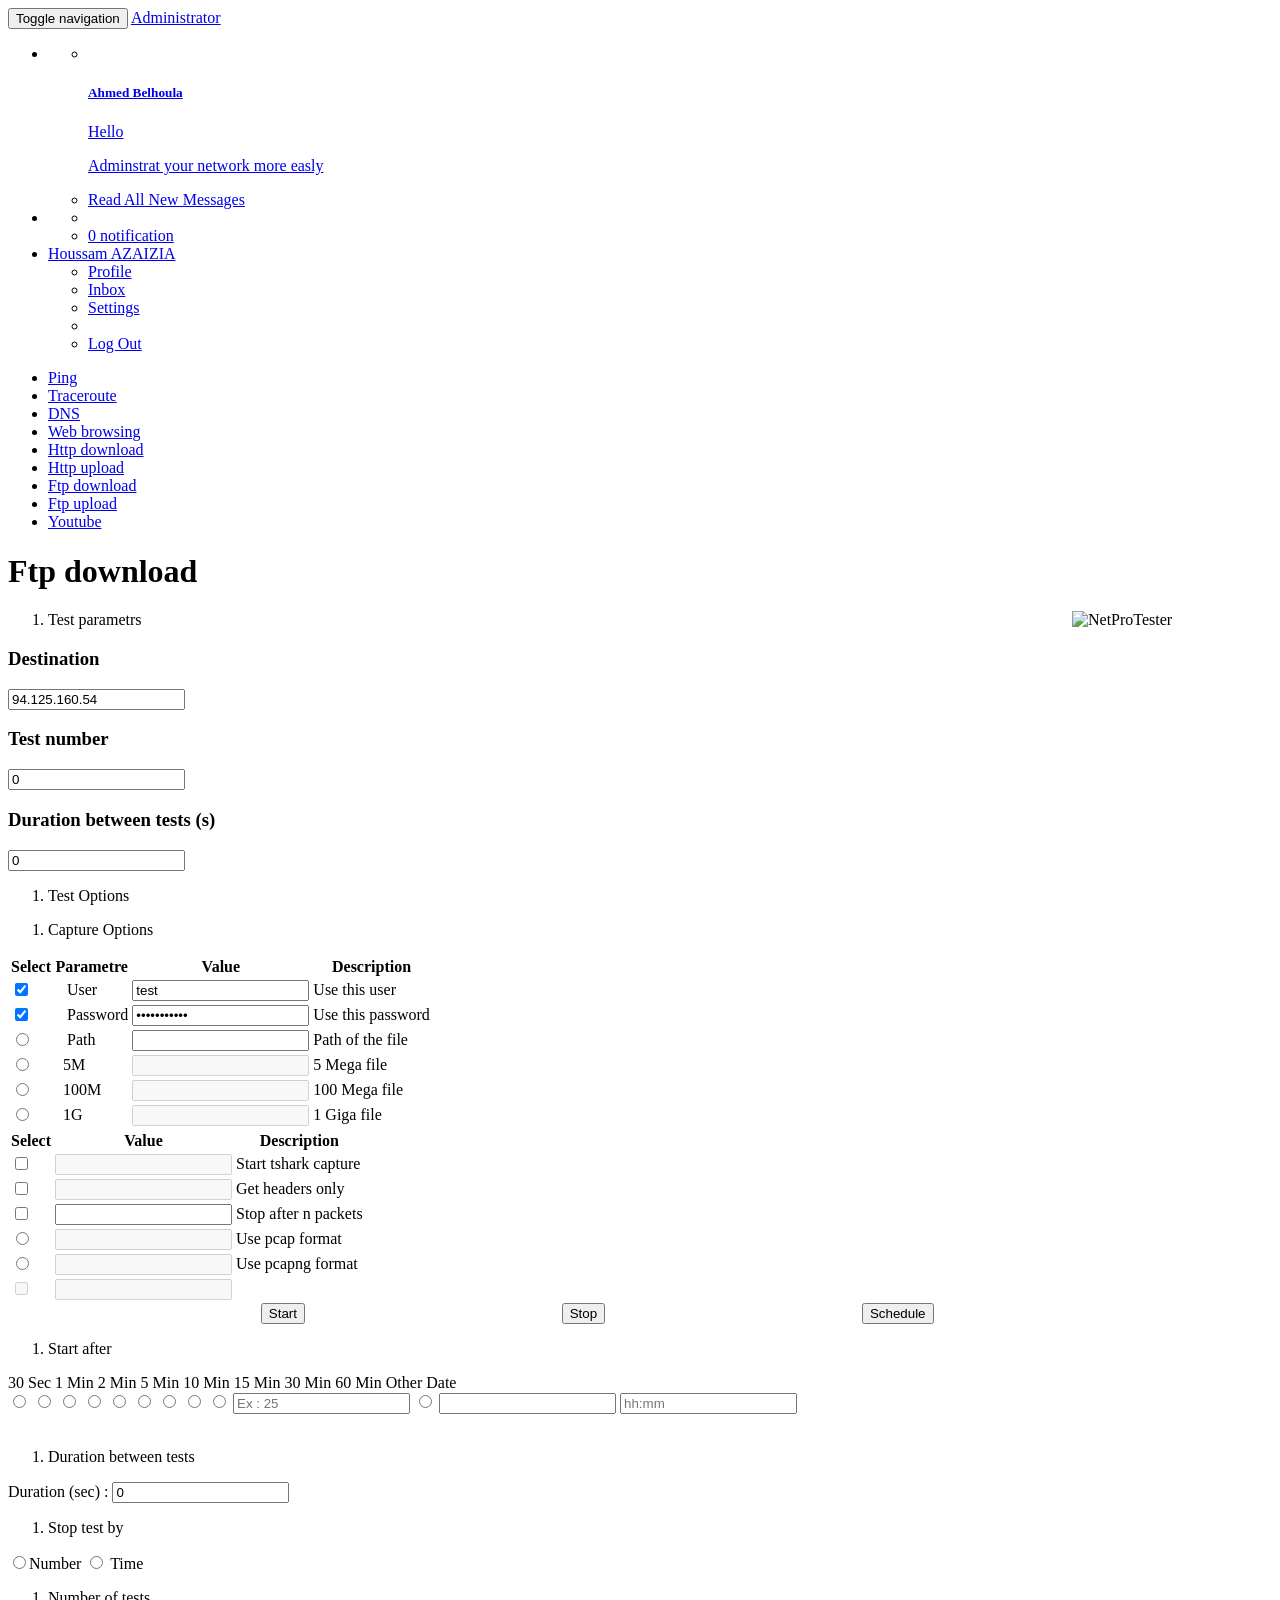
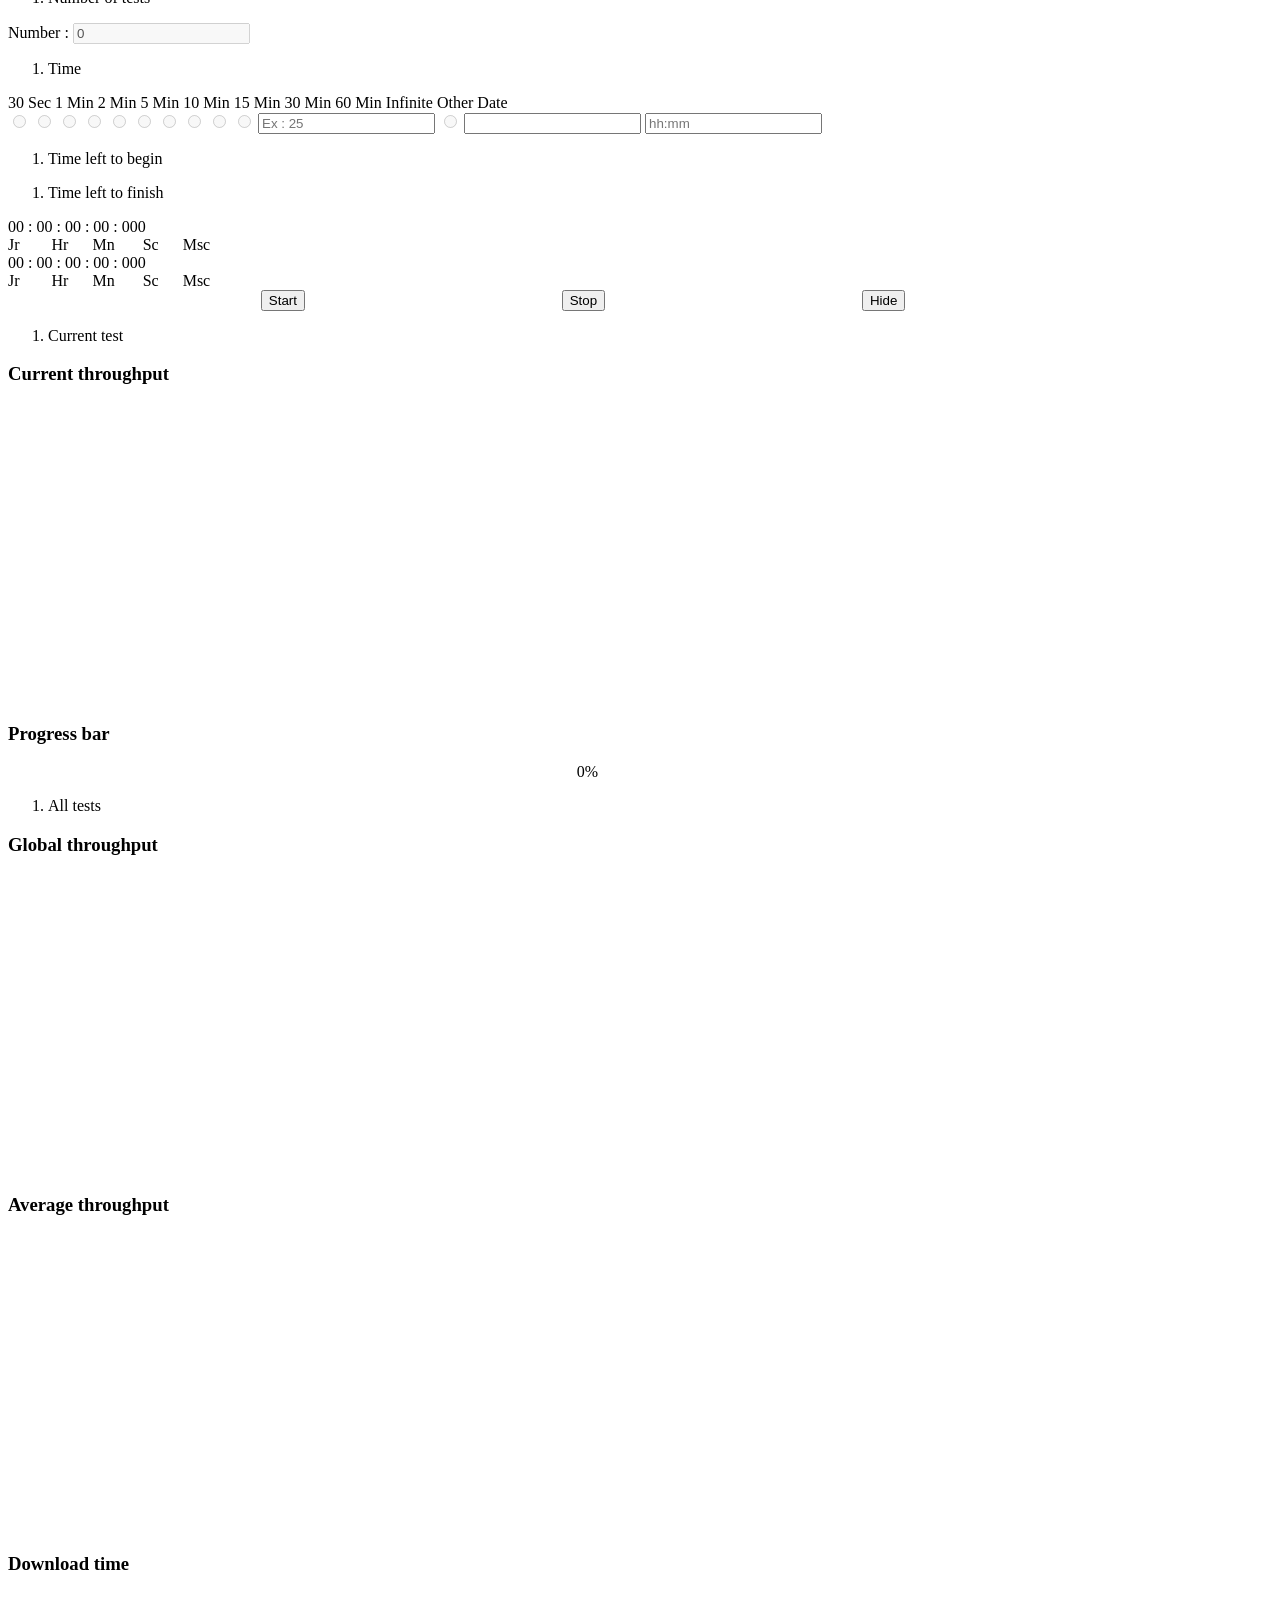
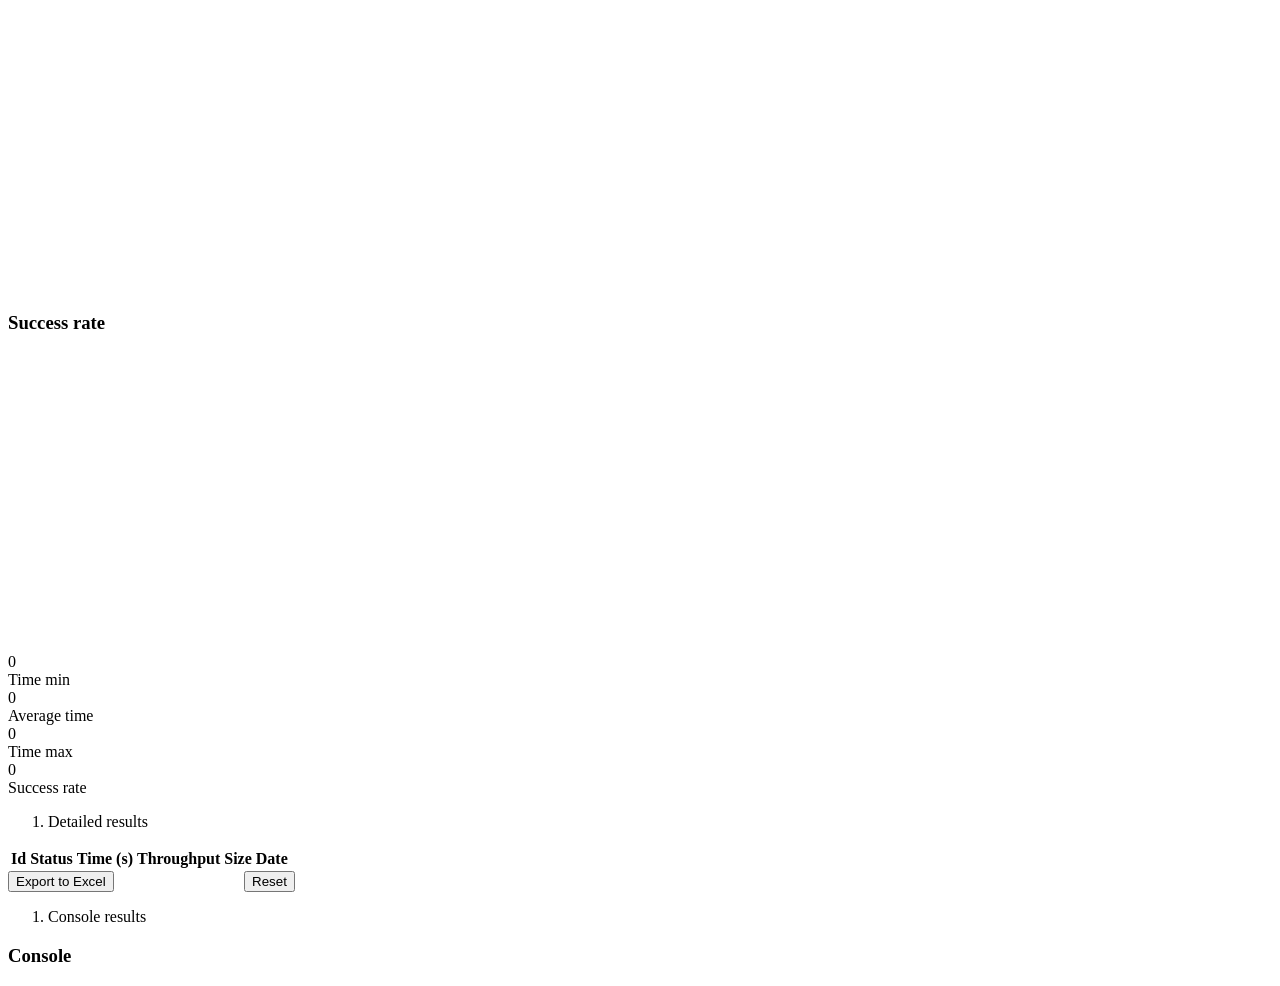
==== web/ftpDl.html @ aa110a0b "move html files to folder web" ====
<!DOCTYPE html>
<html lang="en">

<head>

    <meta http-equiv="Content-Type" content="text/html; charset="utf-8">
    <meta http-equiv="X-UA-Compatible" content="IE=edge">
    <meta name="viewport" content="width=device-width, initial-scale=1">
    <meta name="description" content="">
    <meta name="author" content="">

   <title>NetProTester</title>
<link rel="icon" href="images/Orange.png">
 <link href="css/bootstrap.css" rel="stylesheet">
    <!-- Bootstrap Core CSS -->
<script src="js/jquery-1.5.2.min.js" type="text/javascript"></script>
<script src="js/bootstrap.js" type="text/javascript"></script>
<script type="text/javascript" src="js/bootstrap-datepicker.js"></script> 

   

    <!-- Custom CSS -->
    <link href="css/sb-admin.css" rel="stylesheet">
<link href="css/datepicker.css" rel="stylesheet" type="text/css"/>
<link rel="stylesheet" href="css/prog.css" type="text/css" media="screen" />
    <!-- Morris Charts CSS -->
    <link href="css/plugins/morris.css" rel="stylesheet">

    <!-- Custom Fonts -->
    <link href="font-awesome/css/font-awesome.min.css" rel="stylesheet" type="text/css">

	<script src="js/jquery-ui.js"></script>
	<script src="js/jquery.tablesorter.min.js" type="text/javascript"></script>
	<script type="text/javascript" src="js/ajax.js"></script> 
        <script type="text/javascript" src="js/ftpDl.js"></script> 
        <script type="text/javascript" src="js/jquery.table2excel.js"></script> 
<script type="text/javascript" src="js/canvasjs.min.js"></script>
	<script type="text/javascript" src="js/chart.js"></script>
<script type="text/javascript" src="js/progress.js"></script>
  
    <!-- HTML5 Shim and Respond.js IE8 support of HTML5 elements and media queries -->
    <!-- WARNING: Respond.js doesn't work if you view the page via file:// -->
    <!--[if lt IE 9]>
        <script src="https://oss.maxcdn.com/libs/html5shiv/3.7.0/html5shiv.js"></script>
        <script src="https://oss.maxcdn.com/libs/respond.js/1.4.2/respond.min.js"></script>
    <![endif]-->

</head>
<SCRIPT LANGUAGE="JavaScript">



 $(function(){
			$('#datepicker').datepicker({
				inline: true,
				//nextText: '&rarr;',
				//prevText: '&larr;',
				showOtherMonths: true,
				dateFormat: 'yy-mm-dd',
				dayNamesMin: ['Sun', 'Mon', 'Tue', 'Wed', 'Thu', 'Fri', 'Sat'],
			});
		});

$(function(){
			$('#datepicker2').datepicker({
				inline: true,
				//nextText: '&rarr;',
				//prevText: '&larr;',
				showOtherMonths: true,
				dateFormat: 'yy-mm-dd',
				dayNamesMin: ['Sun', 'Mon', 'Tue', 'Wed', 'Thu', 'Fri', 'Sat'],
			});
		});
   

</SCRIPT>
<SCRIPT LANGUAGE="JavaScript">
   $(document).ready(function() 
    	{ 
      	  $("#schedDiv").hide(); 
   	 } 
	);



$(document).ready(function() 
    	{ 
      	  var request2 = $.ajax({
        type: "GET",
        url: "perl/interface.pl",
	//dataType: "jsonp",
       
		

        // script call was *not* successful
        error: function() { 
            alert("script call was not successful");
        }, 
        success: function(perl_data){
var lines = perl_data.split("\n");  

for (var i=0;i<lines.length-1;i++)
{
var j = 0;
var eth = "";
if (lines[i].substring(j,j+1) != " ")
{
while(lines[i].substring(j,j+1) != " ")
{
eth+=lines[i].substring(j,j+1);
j++;
}
if (eth=="eth0") 
{
$('#Interface').prepend($('<option>', {
    value: 0,
    selected : true,
    text: eth
}));
}
else
{
if (eth!="Iface")
{
$('#Interface').append($('<option>', {
    value: i+1,
    text: eth
}));
}
}
}
}

		
  }});
   	 } 
	);





</SCRIPT>
<style>

#callPerl
{
margin-left : 20%;
margin-right : 10%;
}
#stopPerl
{
margin-left : 10%;
margin-right : 20%;
}

#Programmer
{
margin-left : 20%;
margin-right : 10%;
}
#Annuler
{
margin-left : 10%;
margin-right : 20%;
}
#tab
{
height : 100%;
}

.pbar .ui-progressbar-value {display:block !important}

	.pbar {overflow: hidden
width : 90%;
margin-left : 5%;
margin-right : 5%;
}

	
.percent {position:relative;text-align: center;}
	.elapsed {position:relative;text-align: center;}
</style>
<body>

    <div id="wrapper">

        <!-- Navigation -->
        <nav class="navbar navbar-inverse navbar-fixed-top" role="navigation" >
            <!-- Brand and toggle get grouped for better mobile display -->
            <div class="navbar-header">
                <button type="button" class="navbar-toggle" data-toggle="collapse" data-target=".navbar-ex1-collapse" >
                    <span class="sr-only">Toggle navigation</span>
                    <span class="icon-bar"></span>
                    <span class="icon-bar"></span>
                    <span class="icon-bar"></span>
                </button>
                <a class="navbar-brand" href="index.html">Administrator</a>
            </div>
            <!-- Top Menu Items -->
            <ul class="nav navbar-right top-nav">
                <li class="dropdown">
                    <a href="#" class="dropdown-toggle" data-toggle="dropdown"><i class="fa fa-envelope"></i> <b class="caret"></b></a>
                    <ul class="dropdown-menu message-dropdown">
                        <li class="message-preview">
                            <a href="#">
                                <div class="media">
                                    <span class="pull-left">
                                        <img class="media-object" src="http://placehold.it/50x50" alt="">
                                    </span>
                                    <div class="media-body">
                                        <h5 class="media-heading"><strong>Ahmed Belhoula</strong>
                                        </h5>
                                        <p class="small text-muted"><i class="fa fa-clock-o"></i> Hello</p>
                                        <p>Adminstrat your network more easly</p>
                                    </div>
                                </div>
                            </a>
                        </li>
                     
                        <li class="message-footer">
                            <a href="#">Read All New Messages</a>
                        </li>
                    </ul>
                </li>
                <li class="dropdown">
                    <a href="#" class="dropdown-toggle" data-toggle="dropdown"><i class="fa fa-bell"></i> <b class="caret"></b></a>
                    <ul class="dropdown-menu alert-dropdown">
                    
                        <li class="divider"></li>
                        <li>
                            <a href="#">0 notification</a>
                        </li>
                    </ul>
                </li>
                <li class="dropdown">
                    <a href="#" class="dropdown-toggle" data-toggle="dropdown"><i class="fa fa-user"></i> Houssam AZAIZIA <b class="caret"></b></a>
                    <ul class="dropdown-menu" >
                        <li>
                            <a href="#"><i class="fa fa-fw fa-user"></i> Profile</a>
                        </li>
                        <li>
                            <a href="http://accounts.google.com/"><i class="fa fa-fw fa-envelope"></i> Inbox</a>
                        </li>
                        <li>
                            <a href="#"><i class="fa fa-fw fa-gear"></i> Settings</a>
                        </li>
                        <li class="divider"></li>
                        <li>
                            <a href="#"><i class="fa fa-fw fa-power-off"></i> Log Out</a>
                        </li>
                    </ul>
                </li>
            </ul>
            <!-- Sidebar Menu Items - These collapse to the responsive navigation menu on small screens -->
            <div class="collapse navbar-collapse navbar-ex1-collapse">
                <ul class="nav navbar-nav side-nav" id="l1" >
                    <li>
                        <a href="ping.html"><i class="fa fa-fw fa-bar-chart-o" ></i> Ping</a>
                    </li>
                    <li>
                        <a href="trace.html"><i class="fa fa-fw fa-bar-chart-o" ></i> Traceroute</a>
                    </li>
                    <li>
                        <a href="dns.html"><i class="fa fa-fw fa-bar-chart-o"></i> DNS</a>
                    </li>
 
                 
                            <li>
                                <a href="webB.html"><i class="fa fa-fw fa-bar-chart-o"></i>Web browsing</a>
                            </li>
                            <li >
                                <a href="httpDl.html"><i class="fa fa-fw fa-bar-chart-o"></i>Http download</a>
                            </li> <li>
                                <a href="httpUl.html"><i class="fa fa-fw fa-bar-chart-o"></i>Http upload</a>
                            </li>
                       
     <li class="active">
                                <a href="#"><i class="fa fa-fw fa-bar-chart-o"></i>Ftp download</a>
                            </li> <li>
                                <a href="ftpUl.html"><i class="fa fa-fw fa-bar-chart-o"></i>Ftp upload</a>
                            </li>
                    <li>
                        <a href="youtube.html"><i class="fa fa-fw fa-bar-chart-o"></i> Youtube</a>
                    </li>
                  
                </ul>
            </div>
            <!-- /.navbar-collapse -->
        </nav>

        <div id="page-wrapper">

            <div class="container-fluid">

                <!-- Page Heading -->
                <div class="row">
                    <div class="col-lg-12" id="h1">
                        <h1 class="page-header">
                            Ftp download 
                        </h1>
<img src="images/net.jpeg" alt="NetProTester" style="width:200px;height:60px; display : inline; float : right;">


<div class="row">
<div class="col-lg-12" >
                        <ol class="breadcrumb">
                            <li class="active">
                                <i class="fa fa-dashboard"></i> Test parametrs
                            </li>
                        
                        </ol>
</div>
                    <div class="col-sm-6">

                        <div class="panel panel-primary">
                            <div class="panel-heading">
                                <h3 class="panel-title">Destination</h3>
                            </div>
                                <input type="text" class="form-control" placeholder="www.google.fr" value ="94.125.160.54" id="lab" data-toggle="tooltip" title="Destination address or name">
                          
                        </div>
    </div>
  
   <div class="col-sm-3">

                        <div class="panel panel-primary">
                            <div class="panel-heading">
                                <h3 class="panel-title">Test number</h3>
                            </div>
                           <input type="number" class="form-control" name="lab2" id="lab2" value="0" min="0" data-toggle="tooltip" title="Number of tests">
                        </div>
    </div>
   <div class="col-sm-3">

                        <div class="panel panel-primary">
                            <div class="panel-heading">
                                <h3 class="panel-title">Duration between tests (s)</h3>
                            </div>
                            <input type="number" class="form-control" name="lab3" id="lab3" value="0" min="0" data-toggle="tooltip" title="Time between tests">
                        </div>
    </div>

 <div>                                           
<div class="col-lg-7"> <ol class="breadcrumb">
                            <li class="active">
                                <i class="fa fa-dashboard"></i> Test Options
                            </li></div>
<div class="col-lg-5"> <ol class="breadcrumb">
                            <li class="active">
                                <i class="fa fa-dashboard"></i> Capture Options
                            </li></div>

 <div class="col-lg-7">
                        
                        <div class="table-responsive">

                            <table class="table table-bordered table-hover table-striped">

                                <thead>
                                    <tr>
                                        <th class="col-lg-1">Select</th>
                                        <th class="col-lg-1">Parametre</th>
                                        <th class="col-lg-2">Value</th>
                                        <th class="col-lg-3">Description</th>
                                    </tr>
                                </thead>
                                <tbody>
                                  <tr> 
   					<td><input type="checkbox" class="col-lg-12" id="OptionH1" checked name="prot" data-toggle="tooltip" title="User to login"></td> 
    				 
    				<td class="col-lg-1">&nbsp;&nbsp;&nbsp;User</td> 
					<td class="col-lg-2"><input type="text"  class="col-lg-12" name="OptionT" id="OptionH1Text" value="test"></td>
    				<td class="col-lg-3">Use this user</td> 
				</tr> 
	
				<tr> 
   					<td><input type="checkbox" id="OptionH2" class="col-lg-12" checked name="prot" data-toggle="tooltip" title="Password to login"></td> 
    				<td>&nbsp;&nbsp;&nbsp;Password</td> 
					<td><input type="password" name="OptionC" id="OptionH2Text"  class="col-lg-12" value="nadease2enp"></td>
    				<td>Use this password</td> 
				</tr> 
				
				<tr> 
<td><input type="radio" id="OptionChemin" name="prot" class="col-lg-12" name="prot" data-toggle="tooltip" title="Set the absolute path of the file"></td> 
   					
    				<td>&nbsp;&nbsp;&nbsp;Path</td> 
					<td><input type="text" name="OptionW" id="OptionCheminText" class="col-lg-12"></td>
    				<td>Path of the file</td> 
				</tr> 
				
				<tr> 
   					<td><input type="radio" id="OptionM5" name="prot" class="col-lg-12" name="prot" data-toggle="tooltip" title="Download 5 mega file"></td> 
    				<td>&nbsp;&nbsp;5M</td> 
					<td><input type="text" name="OptionS" id="tcpText" class="col-lg-12" disabled></td>
    				<td>5 Mega file</td> 
				</tr> 
				
				<tr> 
   					<td><input type="radio" id="OptionM100" name="prot" class="col-lg-12" data-toggle="tooltip" title="Download 100 mega file"></td> 
    				<td>&nbsp;&nbsp;100M</td> 
					<td><input type="text" name="OptionI" id="tcpText" class="col-lg-12" disabled></td>
    				<td>100 Mega file </td> 
				</tr> 
<tr> 
   					<td><input type="radio" id="OptionG1" name="prot" class="col-lg-12" data-toggle="tooltip" title="Download 1 giga file"></td> 
    				<td>&nbsp;&nbsp;1G</td> 
					<td><input type="text" name="OptionI" id="tcpText" class="col-lg-12" disabled></td>
    				<td>1 Giga file </td> 
				</tr> 
                                   
                                </tbody>
                            </table>
                        </div>
                    </div>
                </div>







 <div class="col-lg-5">
                        
                              <div class="table-responsive">

                            <table class="table table-bordered table-hover table-striped">

                                <thead>
                                    <tr>
                                        <th class="col-lg-1">Select</th>
                                        <th class="col-lg-1">Value</th>
                                        <th class="col-lg-3">Description</th>
                                    </tr>
                                </thead>
                                <tbody>
                                  <tr> 
   					<td><input type="checkbox" id="tsharkOk" class="col-lg-12"></td> 
				<td><input type="text" name="OptionT" class="col-lg-12" class="TextOp" disabled></td>
    				<td>Start tshark capture</td> 
				</tr> 
<tr> 
   				<td><input type="checkbox" id="tsharkOfset" class="col-lg-12"></td> 
				<td><input type="text" name="OptionT" id="tsharkInterfaceText" disabled class="col-lg-12"></td>
    				<td>Get headers only</td> 
				</tr>
<tr> 
   				<td><input type="checkbox" id="tsharkC" class="col-lg-12"></td> 
				<td><input type="text" name="OptionT" id="tsharkCText" class="col-lg-12"></td>
    				<td>Stop after n packets</td> 
				</tr> 
                            
				<tr> 
   				<td><input type="radio" id="tsharkPcap" name="tsh" class="col-lg-12"></td> 
				<td><input type="text" name="OptionT" id="tsharkPcapText" class="col-lg-12" disabled></td>
    				<td>Use pcap format</td> 
				</tr>  

				<tr> 
   				<td><input type="radio" id="tsharkPcapng" name="tsh" class="col-lg-12"></td> 
				<td><input type="text" name="OptionT" id="tsharkPcapTextng" class="col-lg-12" disabled></td>
    				<td>Use pcapng format</td> 
				</tr>  
<tr> 
   					<td><input type="checkbox" id="Option1" class="col-lg-12" disabled></td> 
    				
					<td><input type="text" name="OptionI" id="OptionIText" class="col-lg-12" disabled></td>
    				<td> </td> 
				</tr> 
	
                                   
                                </tbody>
                            </table>
                        </div>
                    </div>
                </div>
</div>
                <!-- /.row -->

               
                    <div class="col-lg-12" >
                         <div class="alert alert-success">
        <form id="loginForm" name="loginForm" method="post" action="">         
                    <button id="callPerl" type="submit" value="Start" onclick='' class="btn btn-success" data-toggle="tooltip" title="Start the test now">Start</button>
                    <button id="stopPerl" type="button" value="Stop" onclick='StopScript()' class="btn btn-danger" data-toggle="tooltip" title="Stop after this test">Stop</button>
  		    <button id="schedPerl" type="button" value="Stop" onclick='showschedDiv()'" class="btn btn-primary" data-toggle="tooltip" title="Start the test after">Schedule</button>
</form>
                        </div>
                    </div>

 <div class="col-lg-12" id="schedDiv">
                        <div class="alert alert-info">
<div class="col-lg-12">
  <ol class="breadcrumb">
                            <li class="active">
                                <i class="fa fa-dashboard"></i> Start after
                            </li>
                        </ol>
</div>
<div class="col-lg-12">

<form id="pr11">
  			<label for="mon_id" id="aa1">30 Sec</label>
  			<label for="mon_id"id="aa2">1 Min</label>
  			<label for="mon_id" id="aa3">2 Min</label> 
			<label for="mon_id" id="aa4">5 Min</label> 
			<label for="mon_id" id="aa5">10 Min</label> 
			<label for="mon_id" id="aa6">15 Min</label> 
			<label for="mon_id" id="aa7">30 Min</label> 
			<label for="mon_id" id="aa8">60 Min</label> 
<label for="mon_id" id="aa10">Other</label>  
			<label for="mon_id" id="aa11">Date</label> 

			


			</form> 
</div>

<div class="col-lg-12">
 <form id="pr1">
  			<input type="radio" name="gender" value="30s" id="30s" > 
  			<input type="radio" name="gender" value="1min" id="1min"> 
  			<input type="radio" name="gender" value="2min" id="2min"> 
			<input type="radio" name="gender" value="5min" id="5min"> 
			<input type="radio" name="gender" value="10min" id="10min"> 
			<input type="radio" name="gender" value="15min" id="15min"> 
			<input type="radio" name="gender" value="30min" id="30min"> 
			<input type="radio" name="gender" value="60min" id="60min"> 
<input type="radio" name="gender" value="autre" id ="autre" > 
			<input type="text"  name="gender" placeholder="Ex : 25" id="dans" class="aaa">
			<input type="radio" name="gender" value="jr" id ="jr">

			<input type="text"  id="datepicker" class="aaa"> <input id="rdvT" type="text" placeholder="hh:mm" class="aaa"/>

			</form> 

</div>

</br>
<div class="col-lg-12" id="b1">
 <ol class="breadcrumb">
                            <li class="active" >
                                <i class="fa fa-dashboard" ></i> Duration between tests
                            </li>
                        </ol>

<label for="mon_id"" id="b2">Duration (sec) : </label>
	<input type="number" name="lab32" id="lab32" value="0"><br>

		
</div>

<div class="col-lg-12" id="b3">
 <ol class="breadcrumb">
                            <li class="active">
                                <i class="fa fa-dashboard"></i> Stop test by
                            </li>
                        </ol>

<input type="radio" name="arret" value="nbr" id="nbr" onclick='enable()'>Number
<input type="radio" name="arret" value="periode" id="periode" onclick='enable2()'> Time		
</div>

<div class="col-lg-12" id="b4">
 <ol class="breadcrumb">
                            <li class="active" >
                                <i class="fa fa-dashboard" ></i> Number of tests
                            </li>
                        </ol>

<label for="mon_id"" id="b5">Number : </label>
	<input type="number" name="lab22" id="lab22" value="0" disabled><br>

		
</div>
 

<div class="col-lg-12" id="b6">

  <ol class="breadcrumb">
                            <li class="active" >
                                <i class="fa fa-dashboard"></i> Time
                            </li>
                        </ol>
</div>
<div class="col-lg-12">

<form id="pr21">
  			<label for="mon_id" id="bb1">30 Sec</label>
  			<label for="mon_id"id="bb2">1 Min</label>
  			<label for="mon_id" id="bb3">2 Min</label> 
			<label for="mon_id" id="bb4">5 Min</label> 
			<label for="mon_id" id="bb5">10 Min</label> 
			<label for="mon_id" id="bb6">15 Min</label> 
			<label for="mon_id" id="bb7">30 Min</label> 
			<label for="mon_id" id="bb8">60 Min</label> 
<label for="mon_id" id="bb9">Infinite</label> 
<label for="mon_id" id="bb10">Other</label>  
			<label for="mon_id" id="bb11">Date</label> 

			


			</form> 
</div>

<div class="col-lg-12">
 <form id="pr3">
  			<input type="radio" name="gender" value="30s" id="30s2" disabled> 
  			<input type="radio" name="gender" value="1min" id="1min2" disabled> 
  			<input type="radio" name="gender" value="2min" id="2min2" disabled> 
			<input type="radio" name="gender" value="5min" id="5min2" disabled> 
			<input type="radio" name="gender" value="10min" id="10min2" disabled> 
			<input type="radio" name="gender" value="15min" id="15min2" disabled> 
			<input type="radio" name="gender" value="30min" id="30min2" disabled> 
			<input type="radio" name="gender" value="60min" id="60min2" disabled> 
<input type="radio" name="gender" value="infini" id="infini" disabled>
<input type="radio" name="gender" value="autre" id ="autre2" disabled> 
			<input type="text"  name="gender" placeholder="Ex : 25" id="dans2" class="aaa">
			<input type="radio" name="gender" value="jr" id ="jr2" disabled>

			<input type="text"  id="datepicker2" class="aaa"> <input id="rdvT2" type="text" placeholder="hh:mm" class="aaa"/>

			</form> 
</div>
<div class="col-lg-6" id="b7">
  <ol class="breadcrumb">
                            <li class="active" >
                                <i class="fa fa-dashboard"></i> Time left to begin
                            </li>
                        </ol>
</div>
<div class="col-lg-6" id="b8">
  <ol class="breadcrumb">
                            <li class="active" >
                                <i class="fa fa-dashboard"></i> Time left to finish
                            </li>
                        </ol>
</div>

<div class="col-lg-6" id="b9">
<div id="cdtime">00&nbsp;:&nbsp;00&nbsp;:&nbsp;00&nbsp;:&nbsp;00&nbsp;:&nbsp;000</div>
			<div id="txt">Jr&nbsp;&nbsp;&nbsp;&nbsp;&nbsp;&nbsp;&nbsp;&nbsp;Hr&nbsp;&nbsp;&nbsp;&nbsp;&nbsp;&nbsp;Mn&nbsp;&nbsp;&nbsp;&nbsp;&nbsp;&nbsp;&nbsp;Sc&nbsp;&nbsp;&nbsp;&nbsp;&nbsp;&nbsp;Msc</div>
</div>
<div class="col-lg-6" id="b9">
 <div id="cdtime3">00&nbsp;:&nbsp;00&nbsp;:&nbsp;00&nbsp;:&nbsp;00&nbsp;:&nbsp;000</div>
			<div id="txt">Jr&nbsp;&nbsp;&nbsp;&nbsp;&nbsp;&nbsp;&nbsp;&nbsp;Hr&nbsp;&nbsp;&nbsp;&nbsp;&nbsp;&nbsp;Mn&nbsp;&nbsp;&nbsp;&nbsp;&nbsp;&nbsp;&nbsp;Sc&nbsp;&nbsp;&nbsp;&nbsp;&nbsp;&nbsp;Msc</div>
</div>

  


<div>
               
                    <button type="submit" value="Programmer" id="Programmer" onclick='programmer()' class="btn btn-info">Start</button>
                    <button type="submit" value="Annuler" id="Annuler" onclick='annuler()' class="btn btn-danger">Stop</button>

 <button type="submit" value="Annuler" id="hide" onclick='hideschedDiv()' class="btn btn-warning">Hide</button>
</div>
                        </div>
                   </div>
              
                <!-- /.row -->

              
                <!-- /.row -->

<div class="col-lg-12">
 <ol class="breadcrumb">
                            <li class="active">
                                <i class="fa fa-dashboard"></i> Current test
                            </li>
                        
                        </ol>
</div>


<div class="col-lg-8">
                        <div class="panel panel-default">
                            <div class="panel-heading">
                                <h3 class="panel-title"><i class="fa fa-bar-chart-o fa-fw"></i> Current throughput</h3>
                            </div>
                            <div class="panel-body">
                           <div id="debit1" style=" height: 300px; width: 100%;"></div>
                            </div>
                        </div>
                    </div>
<div class="col-lg-4">
                        <div class="panel panel-default">
                            <div class="panel-heading">
                                <h3 class="panel-title"><i class="fa fa-bar-chart-o fa-fw"></i> Progress bar</h3>
                            </div>
                            <div class="panel-body">

 <div class="progress">
                    <div class="progress-bar" role="progressbar" aria-valuenow="0" aria-valuemin="0" aria-valuemax="100" style="width: 0%;"><span class="sr-only"></span>

                    </div>
                </div>
     <div id="p1"> <span style="margin-left:45%;">0%</span></div> 
                            </div>
   
                        </div>
                    </div>
            

<div class="col-lg-12">
 <ol class="breadcrumb">
                            <li class="active">
                                <i class="fa fa-dashboard"></i> All tests
                            </li>
                        
                        </ol>
</div>
 
                    <div class="col-lg-6">
                        <div class="panel panel-default">
                            <div class="panel-heading">
                                <h3 class="panel-title"><i class="fa fa-bar-chart-o fa-fw"></i> Global throughput</h3>
                            </div>
                            <div class="panel-body">
                           <div id="debit2" style=" height: 300px; width: 100%;"></div>
                            </div>
                        </div>
                    </div>

 <div class="col-lg-6">
                        <div class="panel panel-default">
                            <div class="panel-heading">
                                <h3 class="panel-title"><i class="fa fa-bar-chart-o fa-fw"></i> Average throughput</h3>
                            </div>
                            <div class="panel-body">
                           <div id="debit3" style=" height: 300px; width: 100%;"></div>
                            </div>
                        </div>
                    </div>

    <div class="col-lg-6">
                        <div class="panel panel-default">
                            <div class="panel-heading">
                                <h3 class="panel-title"><i class="fa fa-bar-chart-o fa-fw"></i> Download time</h3>
                            </div>
                            <div class="panel-body">
                           <div id="tempsChart" style=" height: 300px; width: 100%;"></div>
                            </div>
                        </div>
                    </div>

 <div class="col-lg-6">
                        <div class="panel panel-default">
                            <div class="panel-heading">
                                <h3 class="panel-title"><i class="fa fa-bar-chart-o fa-fw"></i> Success rate</h3>
                            </div>
                            <div class="panel-body">
                           <div id="taux" style=" height: 300px; width: 100%;"></div>
                            </div>
                        </div>
                    </div>


  

                    <div class="col-lg-3 col-md-6">
                        <div class="panel panel-primary">
                            <div class="panel-heading">
                                <div class="row">
                                    <div class="col-xs-3">
                                        <i class="fa fa-tasks fa-5x"></i>
                                    </div>
                                    <div class="col-xs-9 text-right">
                                        <div class="huge" id="r1"><span>0</span></div>
                                        <div>Time min</div>
                                    </div>
                                </div>
                            </div>
                           
                        </div>
                    </div>
                   
                    <div class="col-lg-3 col-md-6">
                        <div class="panel panel-yellow">
                            <div class="panel-heading">
                                <div class="row">
                                    <div class="col-xs-3">
                                        <i class="fa fa-tasks fa-5x"></i>
                                    </div>
                                    <div class="col-xs-9 text-right">
                                        <div class="huge" id="r2"><span>0</span></div>
                                        <div>Average time</div>
                                    </div>
                                </div>
                            </div>
                        </div>
                    </div>
                    <div class="col-lg-3 col-md-6">
                        <div class="panel panel-red">
                            <div class="panel-heading">
                                <div class="row">
                                    <div class="col-xs-3">
                                        <i class="fa fa-tasks fa-5x"></i>
                                    </div>
                                    <div class="col-xs-9 text-right">
                                        <div class="huge" id="r3"><span>0</span></div>
                                        <div>Time max</div>
                                    </div>
                                </div>
                            </div>
                        </div>
                    </div>


 <div class="col-lg-3 col-md-6">
                        <div class="panel panel-green">
                            <div class="panel-heading">
                                <div class="row">
                                    <div class="col-xs-3">
                                        <i class="fa fa-tasks fa-5x"></i>
                                    </div>
                                    <div class="col-xs-9 text-right">
                                        <div class="huge" id="r4"><span>0</span></div>
                                        <div>Success rate</div>
                                    </div>
                                </div>
                            </div>
                        </div>
                    </div>

<div class="col-lg-12">
 <ol class="breadcrumb">
                            <li class="active">
                                <i class="fa fa-dashboard"></i> Detailed results
                            </li>
                        
                        </ol>
</div>
              
  


    <div class="col-lg-12">
                       
                        <div class="scrollit" id="c1">
                            <table class="table table-bordered table-hover table-striped" id="resDetail">
                                <thead>
                                    <tr>
<th>Id</th>
                                   <th>Status</th>
    <th>Time (s)</th>
    <th>Throughput</th>
    <th>Size</th>
    <th>Date</th>
                                    </tr>

 </tbody> 
                            
                                </tbody>
                            </table>
                        </div>


</div>

   <div class="col-lg-12" id="b20">
                          <div class="alert alert-success">
               
                    <button type="submit" value="Start" id="Export" onclick='exportFunction()' class="btn btn-success" data-toggle="tooltip" title="Export this table to excel file">Export to Excel</button>
                    <button id="stopPerl" type="submit" value="Stop" id="Reset" onclick="history.go(0)" class="btn btn-primary" data-toggle="tooltip" title="Reset the test">Reset</button>
  		    
                        </div>
                    </div>

 
         
                <!-- /.row -->
<div class="col-lg-12">
 <ol class="breadcrumb">
                            <li class="active">
                                <i class="fa fa-dashboard"></i> Console results
                            </li>
                        
                        </ol>
</div>
              
                    <div class="col-lg-12" >
                        <div class="panel panel-default">
                            <div class="panel-heading">
                                <h3 class="panel-title"><i class="fa fa-clock-o fa-fw"></i> Console</h3>
                            </div>
                            <div class="panel-body" id="cc1">
                                <div class="list-group" id="results" >
                                    <ul href="#" class="list-group-item" id="lis">
                                     
                                      
                                  <ul>
                                  
                                </div>
                                
                            </div>
                        </div>
                    </div>
                   
                <!-- /.row -->

            </div>
            <!-- /.container-fluid -->

        </div>
        <!-- /#page-wrapper -->

    </div>
    <!-- /#wrapper -->

    <!-- jQuery -->
    
    <!-- Morris Charts JavaScript -->
    <script src="js/plugins/morris/raphael.min.js"></script>
    <script src="js/plugins/morris/morris.min.js"></script>
    <script src="js/plugins/morris/morris-data.js"></script>



</body>

</html>
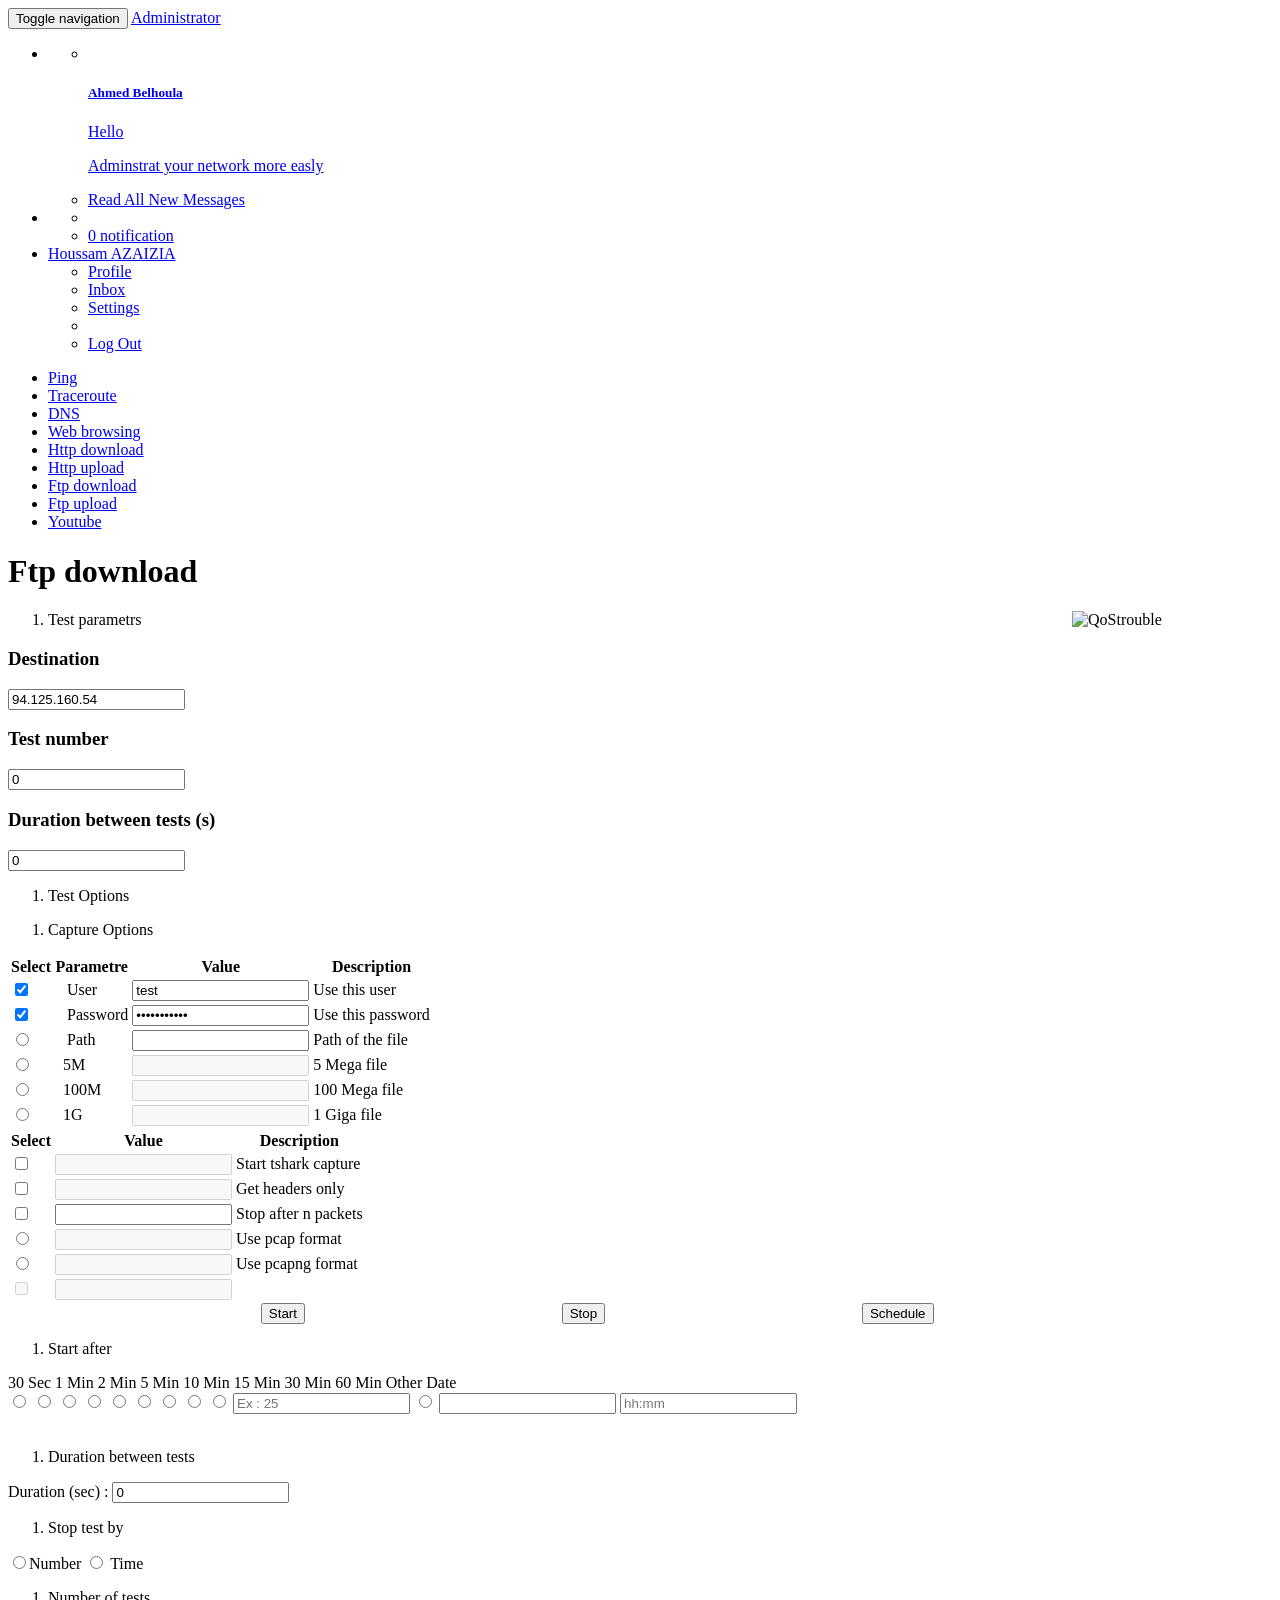
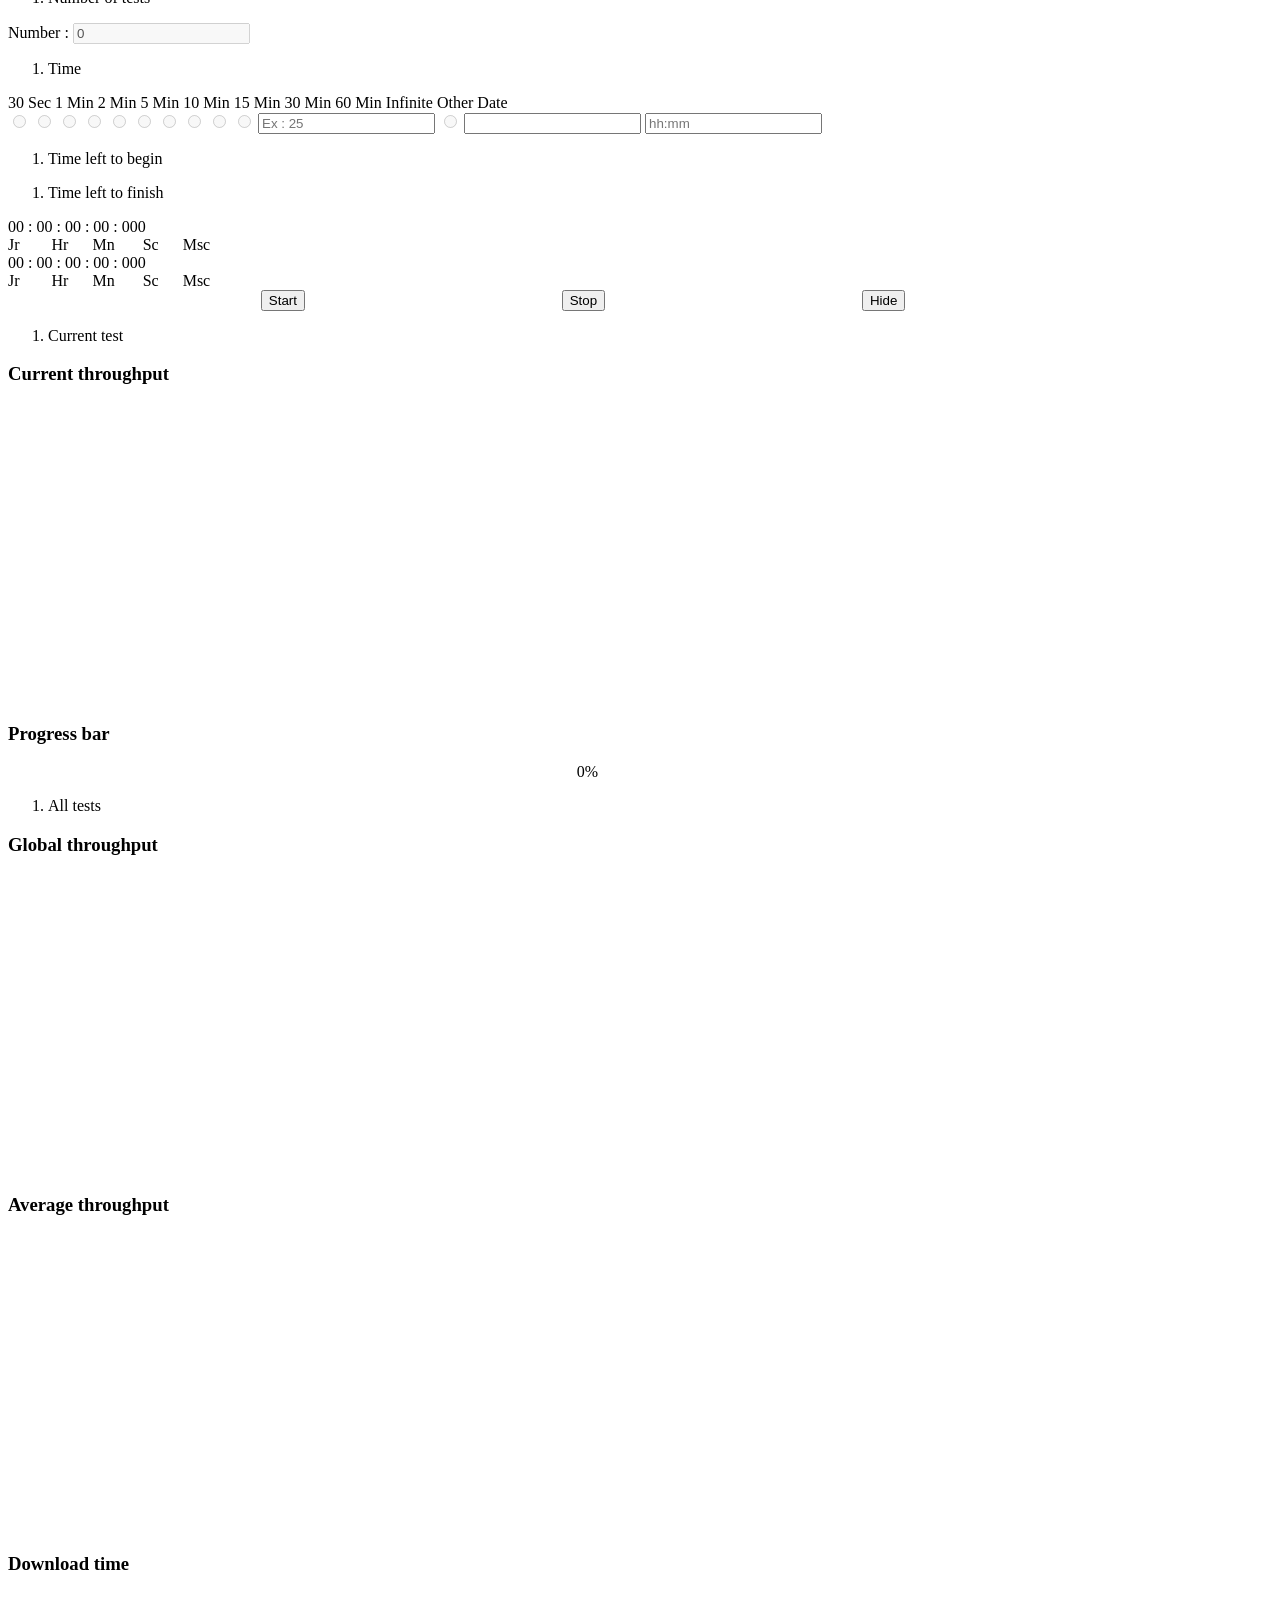
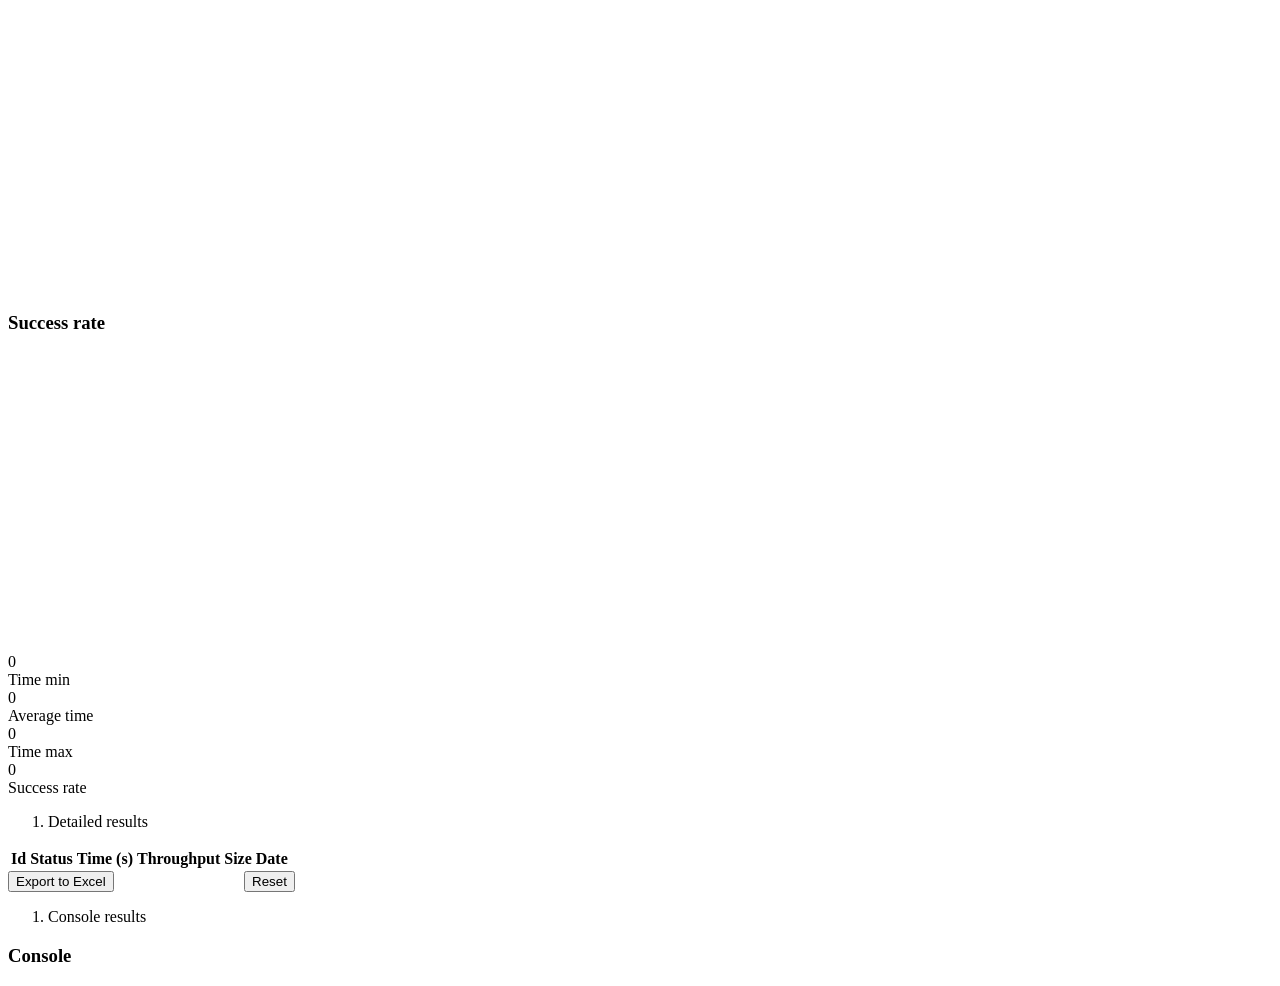
==== commit 40065518: "views modification" ====
--- a/web/ftpDl.html
+++ b/web/ftpDl.html
@@ -9,7 +9,7 @@
     <meta name="description" content="">
     <meta name="author" content="">
 
-   <title>NetProTester</title>
+   <title>QoStrouble</title>
 <link rel="icon" href="images/Orange.png">
  <link href="css/bootstrap.css" rel="stylesheet">
     <!-- Bootstrap Core CSS -->
@@ -299,7 +299,7 @@
                         <h1 class="page-header">
                             Ftp download 
                         </h1>
-<img src="images/net.jpeg" alt="NetProTester" style="width:200px;height:60px; display : inline; float : right;">
+<img src="images/net.jpeg" alt="QoStrouble" style="width:200px;height:60px; display : inline; float : right;">
 
 
 <div class="row">
